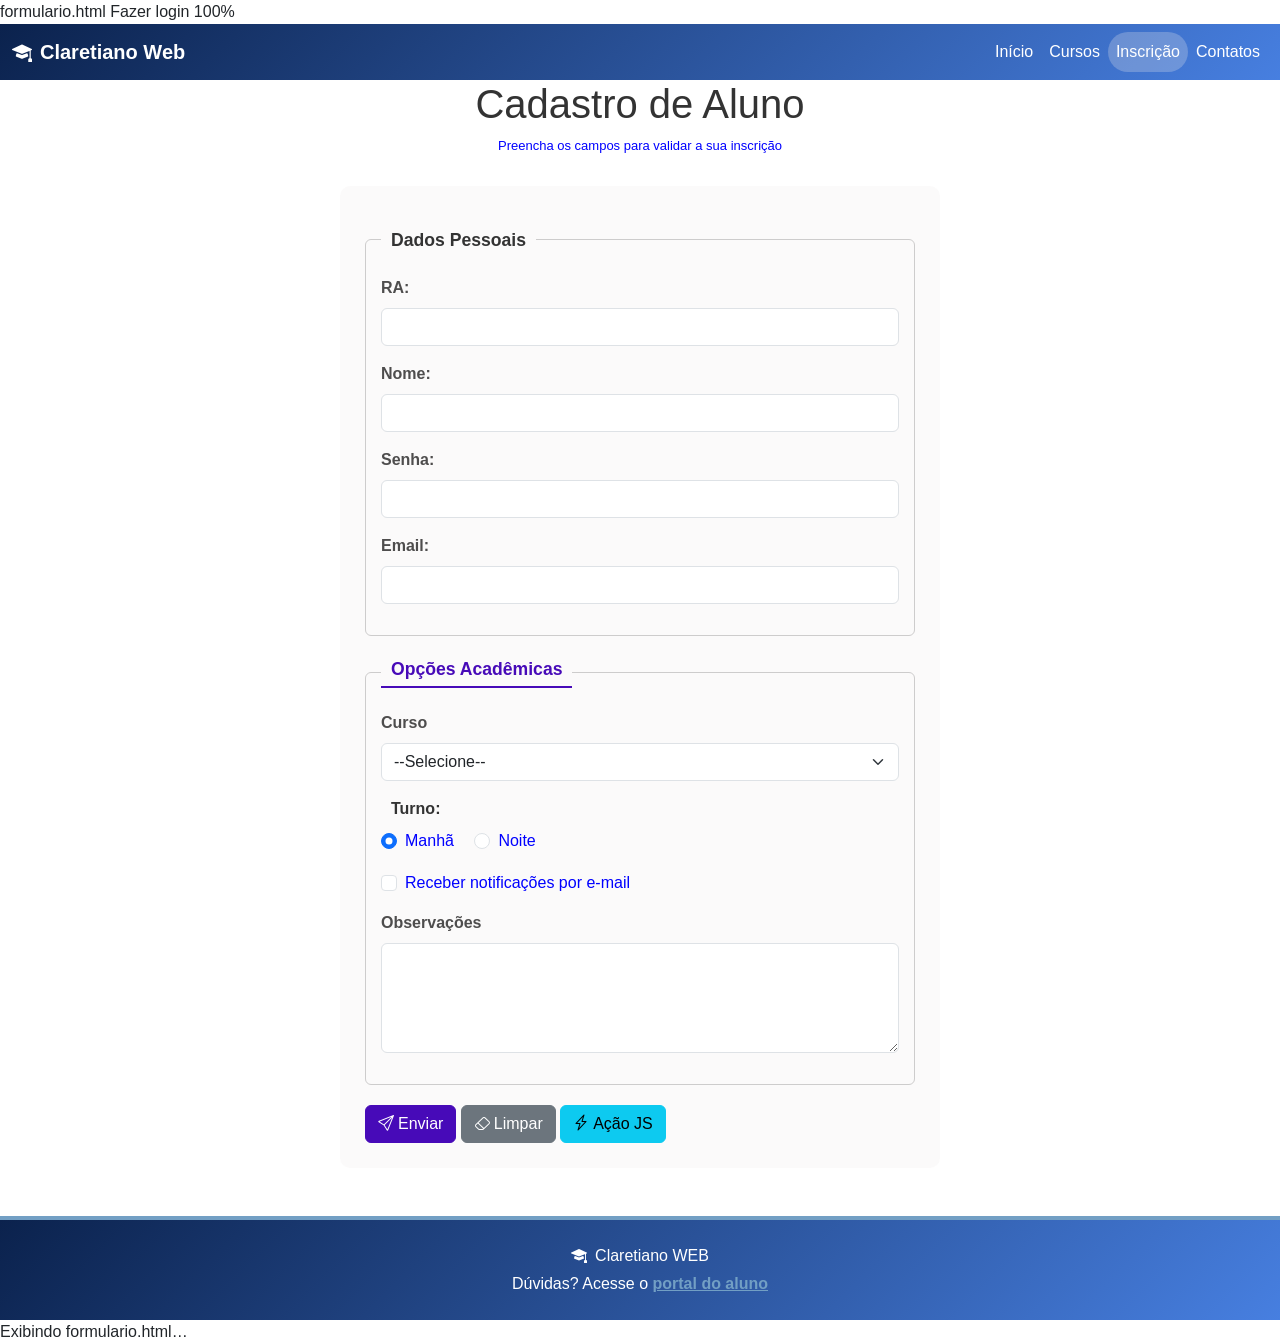
==== index.html @ ea3a2c6f "Rename formulario.html to index.html" ====
formulario.html
Fazer login
100%
<!DOCTYPE html>
<html lang="pt-BR">

<head>
    <meta charset="UTF-8">
    <meta name="viewport" content="width=device-width, initial-scale=1.0">
    <title>Cadastro de Aluno</title>
    <link href="https://cdn.jsdelivr.net/npm/bootstrap@5.3.8/dist/css/bootstrap.min.css" rel="stylesheet"
        integrity="sha384-sRIl4kxILFvY47J16cr9ZwB07vP4J8+LH7qKQnuqkuIAvNWLzeN8tE5YBujZqJLB" crossorigin="anonymous">

    <link rel="stylesheet" href="https://cdn.jsdelivr.net/npm/bootstrap-icons@1.13.1/font/bootstrap-icons.min.css">
    <link rel="stylesheet" href="style.css">
    <script src="script.js" defer></script>
</head>

<body>
    <header>
        <nav class="navbar navbar-expand-lg custom-navbar" data-bs-theme="dark" aria-label="Navegação principal">
            <div class="container-fluid">
                <a class="navbar-brand fw-bold" href="#"><i class="bi bi-mortarboard-fill me-2"
                        aria-hidden="true"></i>Claretiano Web</a>
                <button class="navbar-toggler" type="button" data-bs-toggle="collapse" data-bs-target="#menu"
                    aria-controls="menu" aria-expanded="false" aria-label="Alternar navegação">
                    <span class="navbar-toggler-icon"></span>
                </button>
                <div class="collapse navbar-collapse" id="menu">
                    <ul class="navbar-nav ms-auto">
                        <li class="nav-item"><a class="nav-link" href="#">Início</a></li>
                        <li class="nav-item"><a class="nav-link" href="#">Cursos</a></li>
                        <li class="nav-item"><a class="nav-link active" aria-current="page" href="#">Inscrição</a></li>
                        <li class="nav-item"><a class="nav-link" href="#">Contatos</a></li>
                    </ul>
                </div>
            </div>
        </nav>

        <h1> Cadastro de Aluno </h1>
        <p class="formato1 text-center"> Preencha os campos para validar a sua inscrição</p>
    </header>
    <main class="container">
        <form name="formulario" id="formAluno" action="#" method="post">
            <div id="mensagemAlerta" class="my-3"></div>
            <fieldset>
                <legend class="float-none w-auto">Dados Pessoais</legend>
                <div class="mb-3">
                    <label for="ra" class="form-label labelpersonalizar">RA:</label>
                    <input type="text" name="ra" id="ra" class="form-control">
                </div>
                <div class="mb-3">
                    <label for="nome" class="form-label labelpersonalizar">Nome:</label>
                    <input type="text" name="nome" id="nome" class="form-control">
                </div>
                <div class="mb-3">
                    <label for="senha" class="form-label labelpersonalizar">Senha:</label>
                    <input type="password" name="senha" id="senha" class="form-control">
                </div>
                <div class="mb-3">
                    <label for="email" class="form-label labelpersonalizar">Email:</label>
                    <input type="email" name="email" id="email" class="form-control">
                </div>


            </fieldset>

            <fieldset>

                <legend class="float-none w-auto" id="legendaOpcoes">Opções Acadêmicas</legend>
                <div class="mb-3">
                    <label for="curso" class="form-label labelpersonalizar">Curso</label>
                    <select name="curso" id="curso" class="form-select">
                        <option value="">--Selecione--</option>
                        <option value="ADS">Análise e Desenvolvimento de Sistemas</option>
                        <option value="SI">Sistemas da Informação</option>
                    </select>
                </div>
                <fieldset class="border-0 p-0 mb-3">
                    <legend class="float-none w-autolabelpersonalizar fs-6 mb-2">Turno:</legend>
                    <div class="form-check form-check-inline">
                        <input class="form-check-input" type="radio" name="turno" id="manha" value="Manhã" checked>
                        <label class="form-check-label" for="manha">Manhã</label>
                    </div>
                    <div class="form-check form-check-inline">
                        <input class="form-check-input" type="radio" name="turno" id="noite" value="Noite">
                        <label class="form-check-label" for="noite">Noite</label>
                    </div>
                </fieldset>
                <div class="mb-3 form-check">
                    <input class="form-check-input" type="checkbox" name="notificacoes" id="notificacoes">
                    <label class="form-check-label" for="notificacoes">Receber notificações por e-mail</label>
                </div>

                <div class="mb-3">
                    <label class="form-label labelpersonalizar" for="obs">Observações</label>
                    <textarea name="obs" id="obs" rows="4" cols="50" class="form-control"></textarea>
                </div>
            </fieldset>
            <button type="submit" class="btn btn-roxo"><i class="bi bi-send me-1"></i>Enviar</button>
            <button type="reset" class="btn btn-secondary"><i class="bi bi-eraser me-1"></i>Limpar</button>
            <button type="button" class="btn btn-info" onclick="alert('Olá!próxima aula teremos JS!')"><i
                    class="bi bi-lightning-charge me-1"></i>Ação JS</button>

        </form>
    </main>
    <footer class="rodape text-center text-white py-4 mt-5">
        <div class="container">
            <p class="mb-1"><i class="bi bi-mortarboard-fill me-2"></i>Claretiano WEB</p>
            <p class="mb-0">Dúvidas? Acesse o <a href="#">portal do aluno</a>
            </p>
        </div>
    </footer>

    <script src="https://cdn.jsdelivr.net/npm/bootstrap@5.3.8/dist/js/bootstrap.bundle.min.js"
        integrity="sha384-FKyoEForCGlyvwx9Hj09JcYn3nv7wiPVlz7YYwJrWVcXK/BmnVDxM+D2scQbITxI"
        crossorigin="anonymous"></script>
</body>

</html>
Exibindo formulario.html…
---- style.css ----
:root {
  --cor-botao: #470ab8;
  --cor-hover: #2c0570;
  --fundo-pagina: #ffffff;
  --fundo-cartao: #eeecec41;
  --borda-cartao: #cdcccc;
  --texto-titulo: #333333;
  --texto-suave: #4e4d4d;
  --cor-primaria: blue;
  --cor-link: #729fc4;
  --degrade-inicio: #0b224d;
  --degrade-fim: #477fe0;
}

body {
  font-family: Arial, Helvetica, sans-serif;
  background-color: var(--fundo-pagina);
}

h1 {
  color: var(--texto-titulo);
  text-align: center;
}

p.formato1 {
  font-size: small;
  color: var(--cor-primaria);
}

/* Agrupamento do fundo em gradiente */
.custom-navbar,
.rodape {
  background: linear-gradient(
    135deg,
    var(--degrade-inicio),
    var(--degrade-fim)
  );
}

.custom-navbar .navbar-brand,
.custom-navbar .nav-link {
  color: var(--fundo-pagina);
}

.custom-navbar .nav-link {
  padding: 8px 16px;
  border-radius: 20px;
}

.custom-navbar .nav-link:hover,
.custom-navbar .nav-link.active {
  color: var(--fundo-pagina);
  background: var(--fundo-cartao);
  text-decoration: none;
}

/* Formulário e Fieldsets */
#formAluno {
  color: var(--cor-primaria);
  background-color: var(--fundo-cartao);
  padding: 25px;
  max-width: 600px;
  margin: 30px auto;
  border-radius: 10px;
}

fieldset {
  border: 1px solid var(--borda-cartao);
  padding: 15px;
  border-radius: 6px;
  margin-bottom: 20px;
}

legend {
  padding: 0 10px;
  font-size: 1.1rem;
  font-weight: bold;
  color: var(--texto-titulo);
}

#legendaOpcoes {
  color: var(--cor-botao);
  border-bottom: 2px solid var(--cor-botao);
  padding-bottom: 4px;
}

.labelpersonalizar {
  font-weight: bold;
  color: var(--texto-suave);
}

/* Botão Roxo */
.btn-roxo {
  background-color: var(--cor-botao);
  border-color: var(--cor-botao);
  color: var(--fundo-pagina);
}

.btn-roxo:hover {
  background-color: var(--cor-hover);
  border-color: var(--cor-hover);
  color: var(--fundo-pagina);
  transform: scale(1.01);
}

/* Rodapé */
.rodape {
  border-top: 4px solid var(--cor-link);
  transition: 0.3s;
}

.rodape a {
  color: var(--cor-link);
  font-weight: 600;
  text-decoration: underline;
}

.rodape a:hover {
  color: var(--fundo-pagina);
}
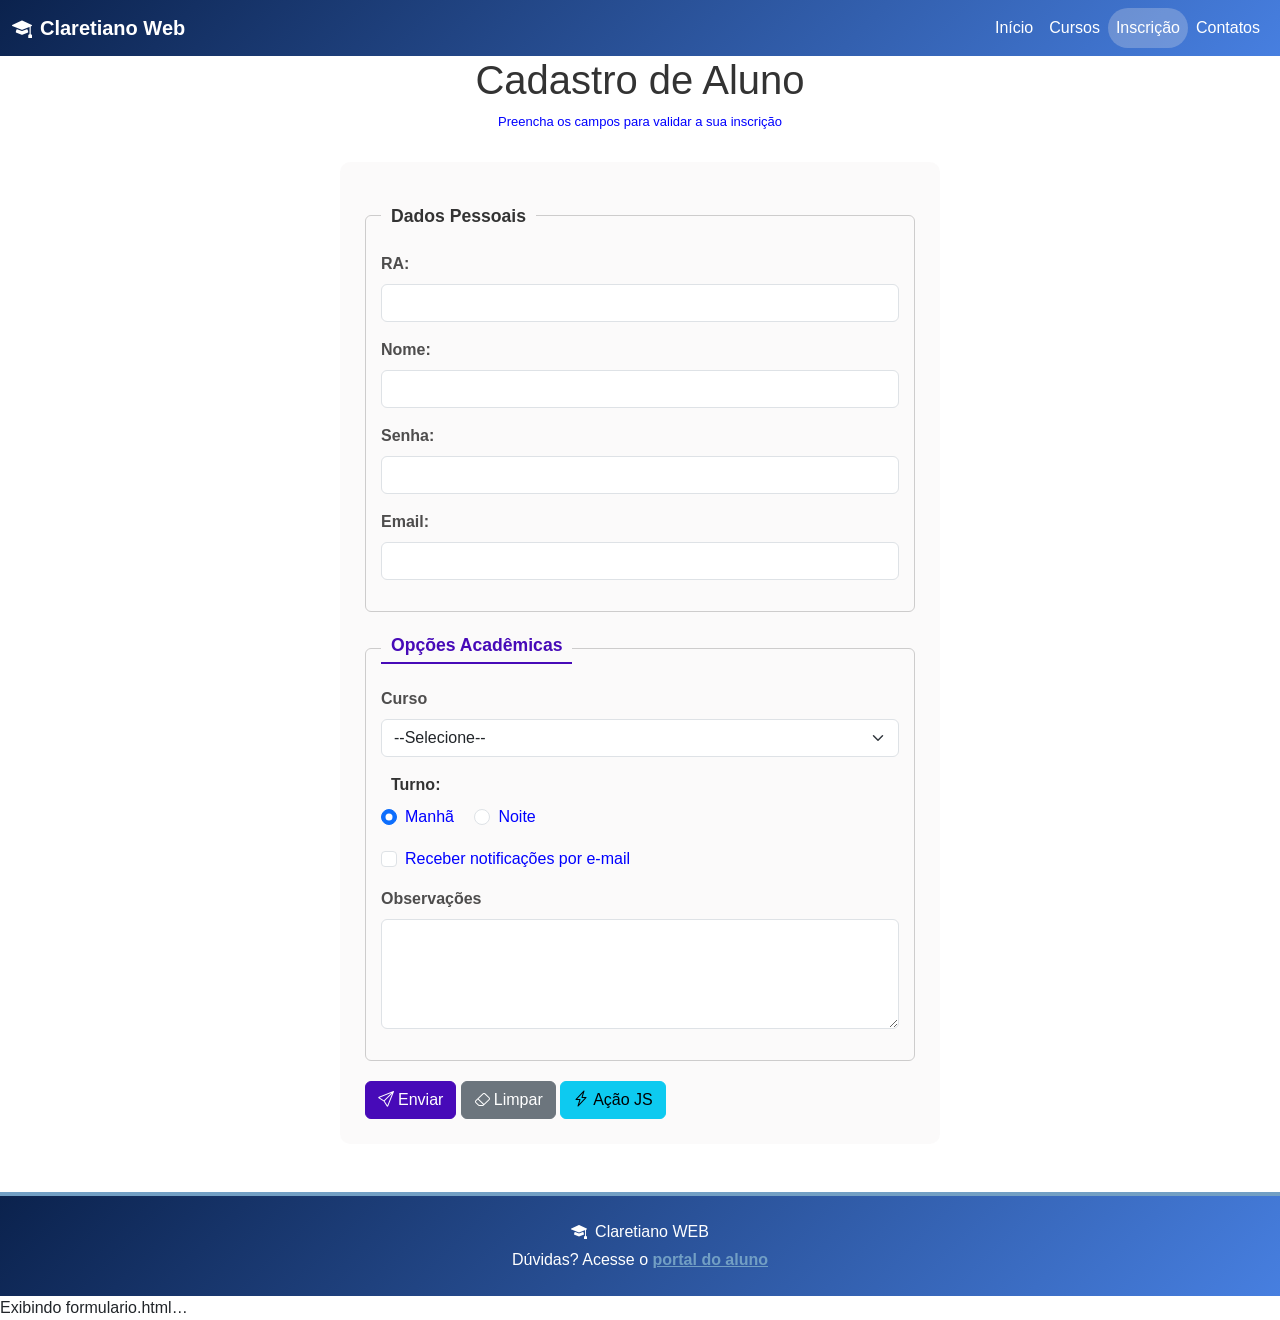
==== commit c1b5a438: "Clean up index.html by removing unused lines Remove unnecessary lines and clean up HTML structure." ====
--- a/index.html
+++ b/index.html
@@ -1,7 +1,3 @@
-
-formulario.html
-Fazer login
-100%
 <!DOCTYPE html>
 <html lang="pt-BR">
 
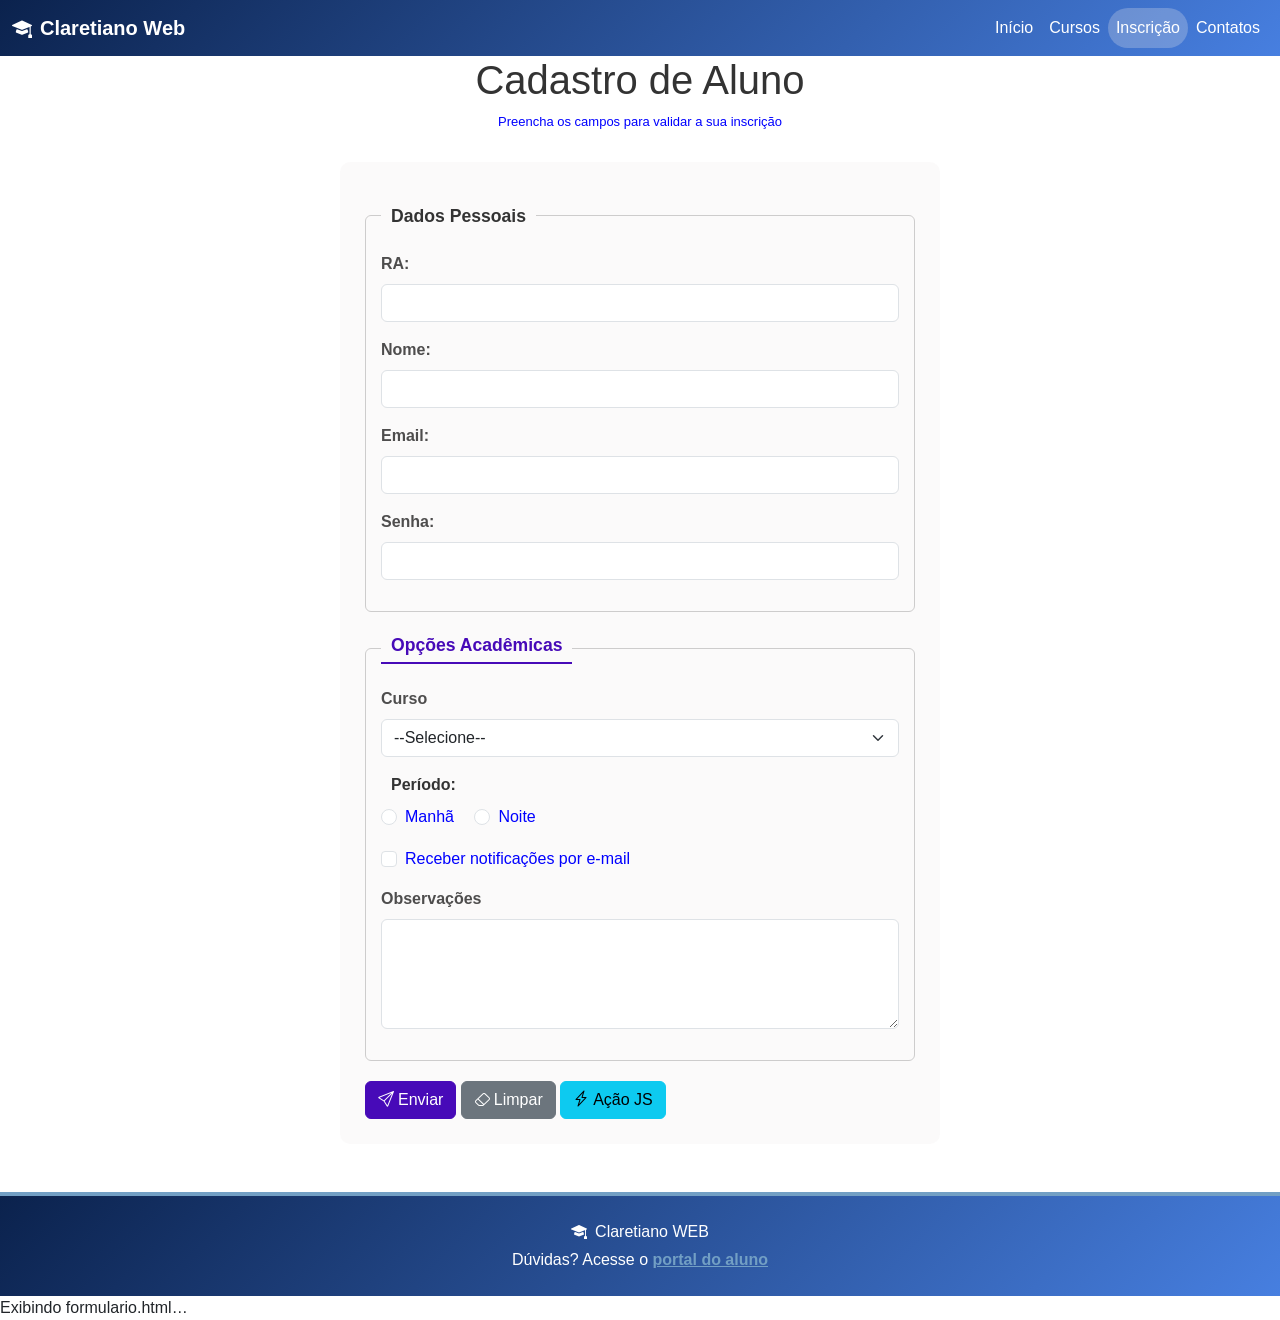
==== commit 34b15d4f: "Adiciona validações de email, select e radio button" ====
--- a/index.html
+++ b/index.html
@@ -51,14 +51,13 @@
                     <input type="text" name="nome" id="nome" class="form-control">
                 </div>
                 <div class="mb-3">
+                    <label for="email" class="form-label labelpersonalizar">Email:</label>
+                    <input type="email" name="email" id="email" class="form-control">
+                </div>
+                <div class="mb-3">
                     <label for="senha" class="form-label labelpersonalizar">Senha:</label>
                     <input type="password" name="senha" id="senha" class="form-control">
                 </div>
-                <div class="mb-3">
-                    <label for="email" class="form-label labelpersonalizar">Email:</label>
-                    <input type="email" name="email" id="email" class="form-control">
-                </div>
-
 
             </fieldset>
 
@@ -74,9 +73,9 @@
                     </select>
                 </div>
                 <fieldset class="border-0 p-0 mb-3">
-                    <legend class="float-none w-autolabelpersonalizar fs-6 mb-2">Turno:</legend>
+                    <legend class="float-none w-autolabelpersonalizar fs-6 mb-2">Período:</legend>
                     <div class="form-check form-check-inline">
-                        <input class="form-check-input" type="radio" name="turno" id="manha" value="Manhã" checked>
+                        <input class="form-check-input" type="radio" name="turno" id="manha" value="Manhã">
                         <label class="form-check-label" for="manha">Manhã</label>
                     </div>
                     <div class="form-check form-check-inline">
--- a/style.css
+++ b/style.css
@@ -117,4 +117,4 @@
 
 .rodape a:hover {
   color: var(--fundo-pagina);
-}+}
